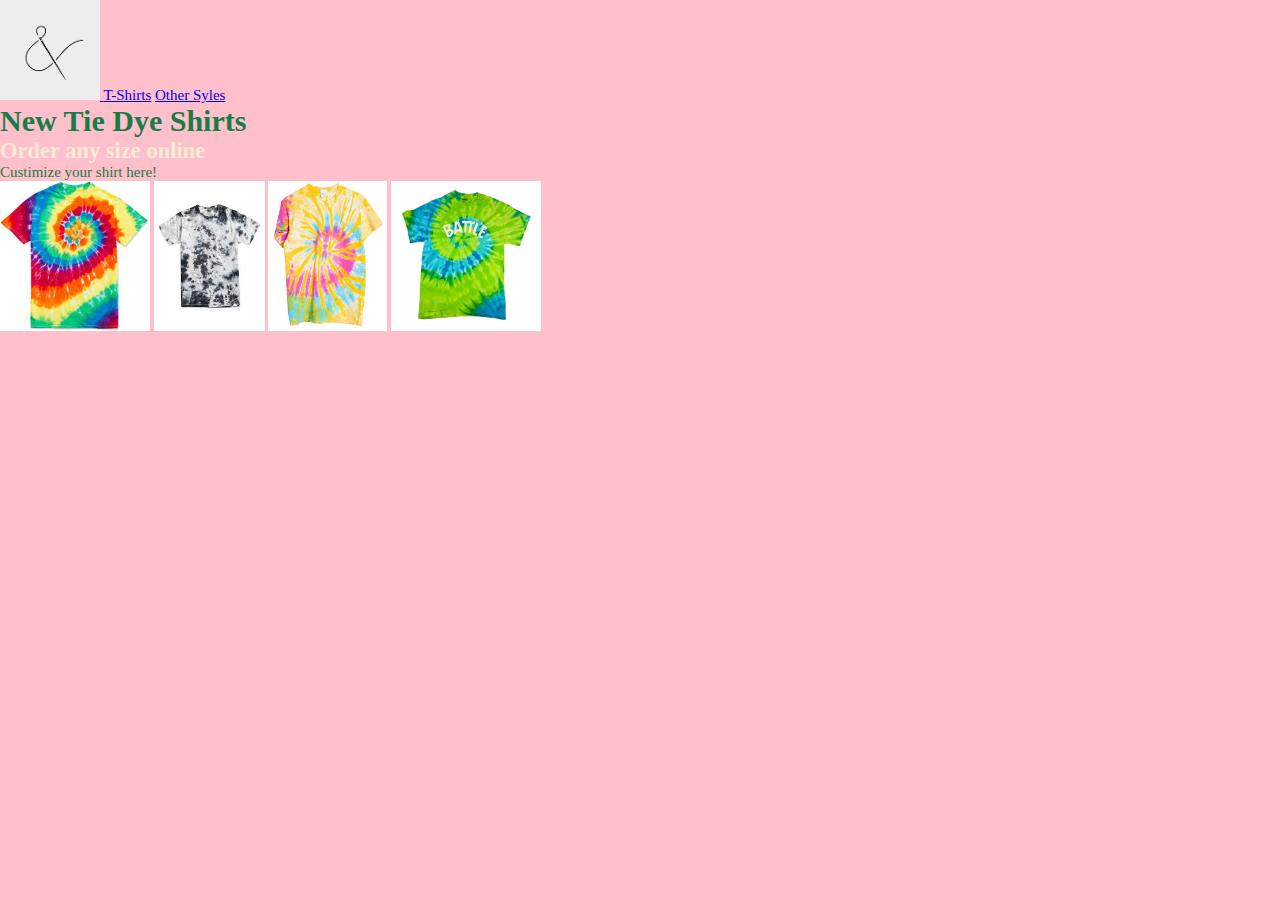
==== othersyles.html @ 91494186 "changed styles" ====
<!DOCTYPE html>
<html lang="en">
<head>
    <meta charset="utf-8">
    <title>T-shirts</title>
    <link rel="stylesheet" type="text/css" href="css/styles.css">
</head>

<body>

    <header>
        <nav>
            <a href="index.html"><img src="images/clothinglogo.png" alt="clothing logo" height="100"> </a>

            <a href="tshirts.html">T-Shirts</a>
    
            <a href="othersyles.html">Other Syles</a>

        </nav>
    </header>
    
    
    <h1>New Tie Dye Shirts</h1>
    <h2>Order any size online</h2>
    <p>Custimize your shirt here!</p>
    <img src="images/tidye.jpeg" alt="dye shirts" height="150">
    <img src="images/greytiedye.jpeg" alt="dye shirts" height="150">
    <img src="images/yellow.jpeg" alt="dye shirts" height="150">
    <img src="images/green.jpeg" alt="dye shirts" height="150">
</body></html>
---- css/styles.css ----
* {
    box-sizing: border-box;
    margin: 0 0 0 0;

}

html {
    color: #ccc;
}


body {

    color: #177c46;
    background-color: pink;
    font-family: fantasy;
    font-size: 15px

}
    /*
        li {
            color: saddlebrown;
        }
*/

    h2 {
        color: antiquewhite;
    }

    .tesla-red {

        color: rgb(211, 54, 48);

    }

    .tesla-font-big {
        font-size: 30px;
    }

    #tesla-font-heavy {
        font-weight: 900;
        color: aqua;
    }
    body ul, body ol
{
    background-color: lavender
}

    #content p a {
        color: #00ff00;
    }

    .centered {

        /*
    margin-left: 50px;
    margin-right: 50px;
*/
        /*
    margin-left: auto;
    margin-right: auto;
    width: 80%;
   */

        padding: 10px 10px 10px 10px;
        border: 5px solid;
        margin: 100px auto 10px auto;
        width: 80%;


        /*
    margin-left: 20px;
    margin-right: 20px;
*/

        font-family: cursive
    }


body ol, body ul  

    {
    background-color: lavender;
        color: blueviolet;
    }
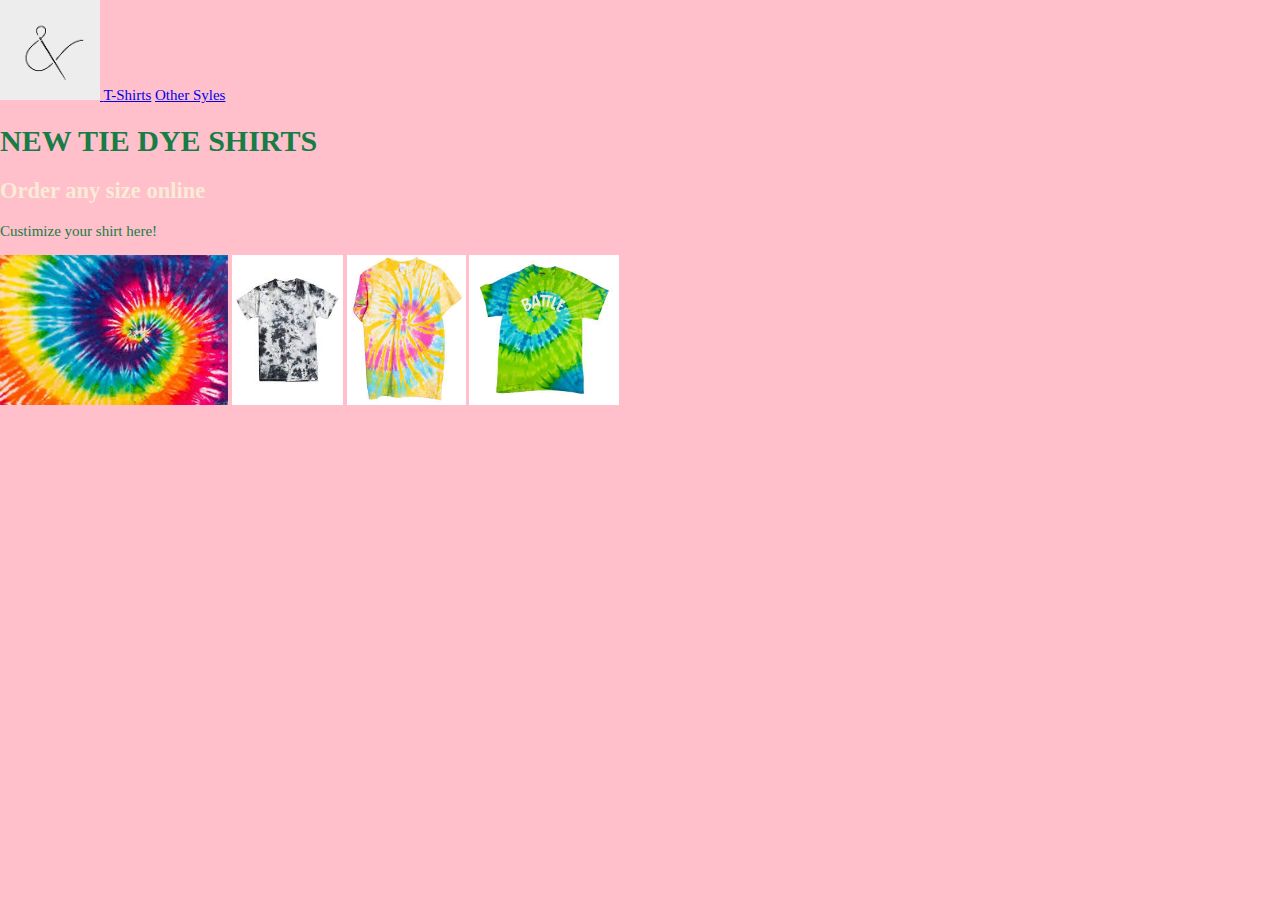
==== commit 61c07d27: "startedotherstyles" ====
--- a/othersyles.html
+++ b/othersyles.html
@@ -23,7 +23,7 @@
     <h1>New Tie Dye Shirts</h1>
     <h2>Order any size online</h2>
     <p>Custimize your shirt here!</p>
-    <img src="images/tidye.jpeg" alt="dye shirts" height="150">
+    <img src="images/newtiedye.jpg" alt="dye shirts" height="150">
     <img src="images/greytiedye.jpeg" alt="dye shirts" height="150">
     <img src="images/yellow.jpeg" alt="dye shirts" height="150">
     <img src="images/green.jpeg" alt="dye shirts" height="150">
--- a/css/styles.css
+++ b/css/styles.css
@@ -1,86 +1,97 @@
-* {
+body {
     box-sizing: border-box;
     margin: 0 0 0 0;
+    color: #177c46;
+    background-color: pink;
+    font-family: fantasy;
+    font-size: 15px
+}
 
+li {
+    color: saddlebrown;
 }
+
+.flexboxmasterswitch {
+    display: flex;
+    flex-direction: column;
+}
+
+h1 {
+    text-transform: uppercase;
+}
+
+.multi-colum-container {
+    display: flex;
+    justify-content: space-around;
+}
+
+
 
 html {
     color: #ccc;
 }
 
+h2 {
+    color: antiquewhite;
+}
 
-body {
+.tshirts {
 
-    color: #177c46;
-    background-color: pink;
-    font-family: fantasy;
-    font-size: 15px
+    color: rebeccapurple;
 
 }
-    /*
-        li {
-            color: saddlebrown;
-        }
-*/
 
-    h2 {
-        color: antiquewhite;
-    }
-
-    .tesla-red {
-
-        color: rgb(211, 54, 48);
-
-    }
-
-    .tesla-font-big {
-        font-size: 30px;
-    }
-
-    #tesla-font-heavy {
-        font-weight: 900;
-        color: aqua;
-    }
-    body ul, body ol
-{
-    background-color: lavender
+.tshirts-font-big {
+    font-size: 30px;
 }
 
-    #content p a {
-        color: #00ff00;
-    }
+.tshirts-font-heavy {
+    font-weight: 900;
+    color: aqua;
+}
 
-    .centered {
+body ul,
+body ol {
+    background-color: lavender;
+}
 
-        /*
+#content p a {
+    color: #00ff00;
+}
+
+.centered {
+
+
     margin-left: 50px;
     margin-right: 50px;
-*/
-        /*
+
+
     margin-left: auto;
     margin-right: auto;
     width: 80%;
-   */
-
-        padding: 10px 10px 10px 10px;
-        border: 5px solid;
-        margin: 100px auto 10px auto;
-        width: 80%;
 
 
-        /*
+    padding: 10px 10px 10px 10px;
+    border: 5px solid;
+    margin: 100px auto 10px auto;
+    width: 80%;
+
+
     margin-left: 20px;
     margin-right: 20px;
-*/
 
-        font-family: cursive
-    }
+    font-family: cursive;
+}
 
 
-body ol, body ul  
+body ol,
+body ul {
+    background-color: lavender;
+    color: blueviolet;
+}
 
-    {
-    background-color: lavender;
-        color: blueviolet;
+@media screen and (max-width: 30rem) {
+    h1 {
+        color: deeppink;
     }
-
+}